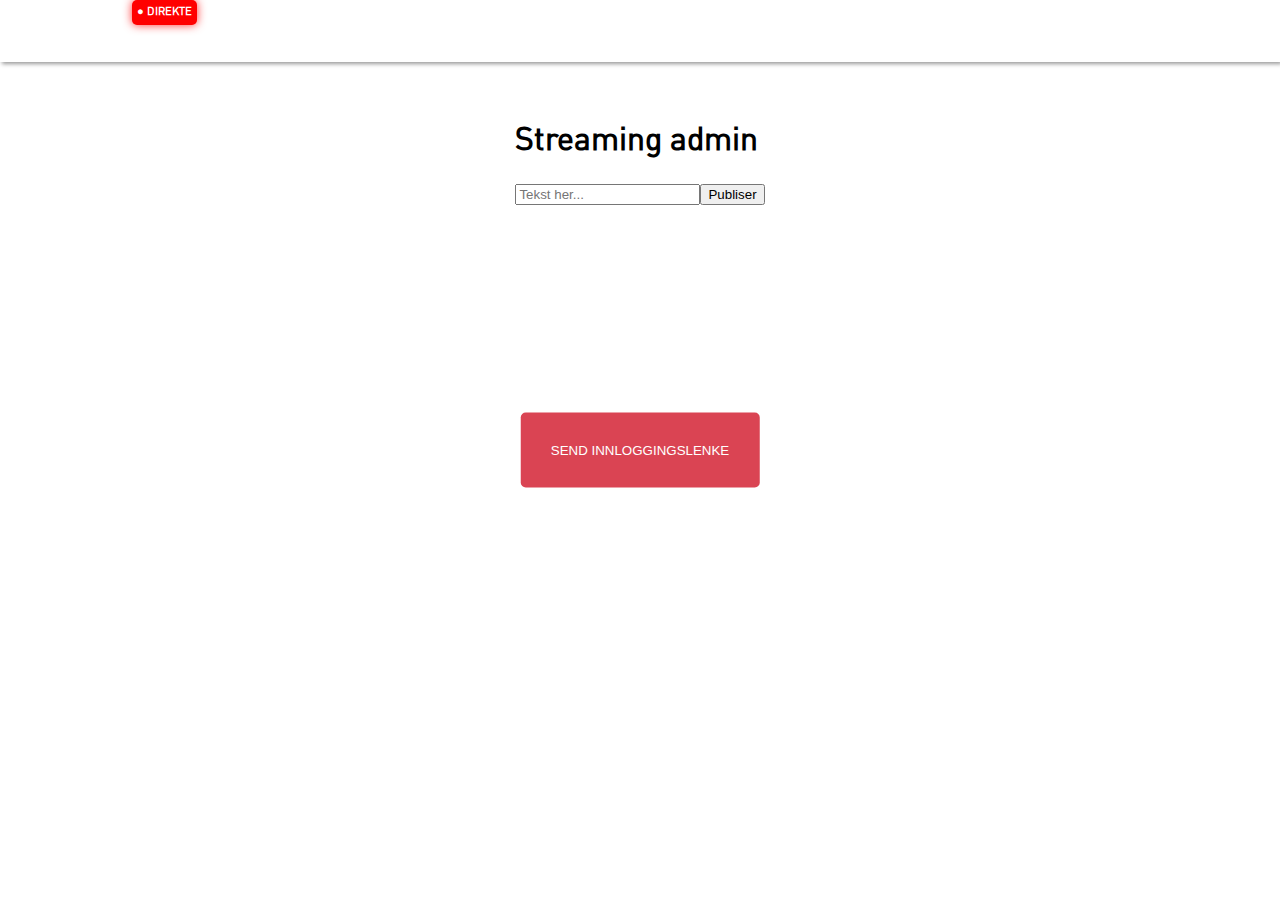
==== admin.html @ 5fa896ca "stiller tilbake" ====
<!DOCTYPE html>
<html lang="en">

    <head>
        <meta charset="UTF-8">
        <meta name="viewport" content="width=device-width, initial-scale=1.0">
        <meta http-equiv="X-UA-Compatible" content="ie=edge">
        <link rel="stylesheet" href="main.css">
        <link rel="stylesheet" href="admin.css">
        <title>Norges speiderforbund - Direktesendinger</title>

        <!-- The core Firebase JS SDK is always required and must be listed first -->
        <script src="https://www.gstatic.com/firebasejs/7.2.1/firebase-app.js"></script>
        <script src="https://www.gstatic.com/firebasejs/7.2.1/firebase-database.js"></script>
        <script src="https://www.gstatic.com/firebasejs/7.2.1/firebase-auth.js"></script>

        <!-- TODO: Add SDKs for Firebase products that you want to use https://firebase.google.com/docs/web/setup#available-libraries -->

        <script>

            const email = 'andreas.roste+firebaselogin@rugge.org';

            // Your web app's Firebase configuration
            var firebaseConfig = {
                apiKey: "AIzaSyCL4fl3EhPZ6UJW5xxiXsVL4lBZ0eJ1Mf8",
                authDomain: "rst18-sms.firebaseapp.com",
                databaseURL: "https://rst18-sms.firebaseio.com",
                projectId: "rst18-sms",
                storageBucket: "rst18-sms.appspot.com",
                messagingSenderId: "678434864453",
                appId: "1:678434864453:web:fb9243c6d8693c031e922c"
            };
            // Initialize Firebase
            firebase.initializeApp(firebaseConfig);


            if (firebase.auth().isSignInWithEmailLink(window.location.href)) {
                firebase.auth().signInWithEmailLink(email, window.location.href);
            }

            const db = firebase.database();

            /*db.ref('/messages').on('value', function (s) {

                console.log(s.val());

                s.val().forEach(function (message) {
                    let element = document.createElement('div');
                    element.className = 'message';

                    let text_el = document.createElement('div');
                    text_el.className = 'message-text';
                    text_el.innerHTML = message.text;

                    let timestamp_el = document.createElement('div');
                    timestamp_el.className = 'message-time';
                    timestamp_el.innerText = message.time;

                    element.appendChild(timestamp_el);
                    element.appendChild(text_el);

                    document.getElementById('messages').prepend(element);
                })
            });*/

            const auth = firebase.auth();

            auth.onAuthStateChanged(function (user) {
                if (user) {
                    document.getElementById('auth').classList.remove('hidden');
                    document.getElementById('noauth').classList.add('hidden');
                } else {
                    document.getElementById('auth').classList.add('hidden');
                    document.getElementById('noauth').classList.remove('hidden');
                }
            });

            function pad(value) {
                if (value < 10) {
                    return '0' + value;
                } else {
                    return value;
                }
            }

            function getTime() {
                const hours = (new Date()).getUTCHours();
                const mins = (new Date()).getUTCMinutes();
                return pad(hours) + ":" + pad(mins);
            }

            function publish() {
                const text_el = document.getElementById('inputtext');
                const msg = text_el.value;
                text_el.value = '';
                db.ref('/messages').push().set({
                    text: msg,
                    time: getTime()
                })
            }

            function keydown(e) {
                if (e.code == 'Enter') {
                    publish();
                }
            }


            function login() {
                var actionCodeSettings = {
                    url: 'https://streaming.speiding.no/admin.html',
                    handleCodeInApp: true,
                };
                auth.sendSignInLinkToEmail(email, actionCodeSettings).then(function () {
                    document.getElementById('loginbtn').toggleAttribute('disabled');
                }).catch(function () {
                    document.getElementById('loginbtn').toggleAttribute('disabled');
                });
            }

        </script>

    </head>

    <body>
        <div id="noauth">
            <button onclick="login()" class="login" name="loginbtn">Send innloggingslenke</button>
        </div>
        <div id="auth">
            <div class="heading">
                <img src="https://speiding.no/assets/images/logo.png" alt="" class="logo">
                <span class="live-text">&#9679; Direkte</span>
            </div>
            <div class="content">
                <h1 class="big">Streaming admin</h1>
                <div class="flex">
                    <input type="text" id="inputtext" onkeydown="keydown(event)" placeholder="Tekst her...">
                    <button>Publiser</button>
                </div>
            </div>
        </div>
    </body>

</html>
---- main.css ----
@font-face {
    font-family: 'DINOT';
    src: url("dinot.otf");
}

* {
    box-sizing: border-box;
}

html,
body {
    margin: 0;
    padding: 0;
    width: 100vw;
    height: 100vh;
    font-family: 'DINOT', sans-serif;
}

.heading {
    width: 100vw;
    box-shadow: 2px 2px 4px rgba(0,0,0,0.4);
    height: 62px;
}

.logo {
    width: 280px;
    max-height: 140%;
    margin-left: 10vw;
    transform: translateY(7px);
}

.flex {
    display: flex;
}

.big {
    flex:1;
}

.live-text {
    background: red;
    color: white;
    box-shadow: 0 0 10px rgba(255,0,0,0.8);
    text-transform: uppercase;
    padding: 5px;
    font-size: 70%;
    font-weight: bold;
    display: inline-block;
    margin-right: 10px;
    border-radius: 5px;
}

.content {
    display: block;
    margin: 0 auto;
    width: fit-content;
    margin-top: 60px;
}

.youtube {
    width: 50vw;
    margin-right: 10px;
    height: 500px;
}

.messages {
    width: 30vw;
    height: 500px;
    background: #e7e4df;
    padding: 10px;
    overflow-y: auto;
}

.message {
    border-bottom: 1px dotted rgba(0,0,0,0.4);
    padding: 10px;
}

.message-time {
    display: inline-block;
    color: #888;
    margin-right: 10px;
}

.message-text {
    display: inline-block;

}



@media screen and (max-width: 1000px) {
    .logo {
        margin-left: 0;
    }
    .flex {
        flex-direction: column;
    }
    .messages {
        width: 50vw;
    }
}
---- admin.css ----
.hidden {
    visibility: hidden;
}

.login {
    padding: 30px;
    text-transform: uppercase;
    border-radius: 5px;
    margin: 0 auto;
    position: absolute;
    top: 50%;
    left: 50%;
    transform: translate(-50%, -50%);
    background: #da4453;
    color: white;
    border: none;
}

.inputtext {
    padding: 10px;
    border-radius: 5px;
}
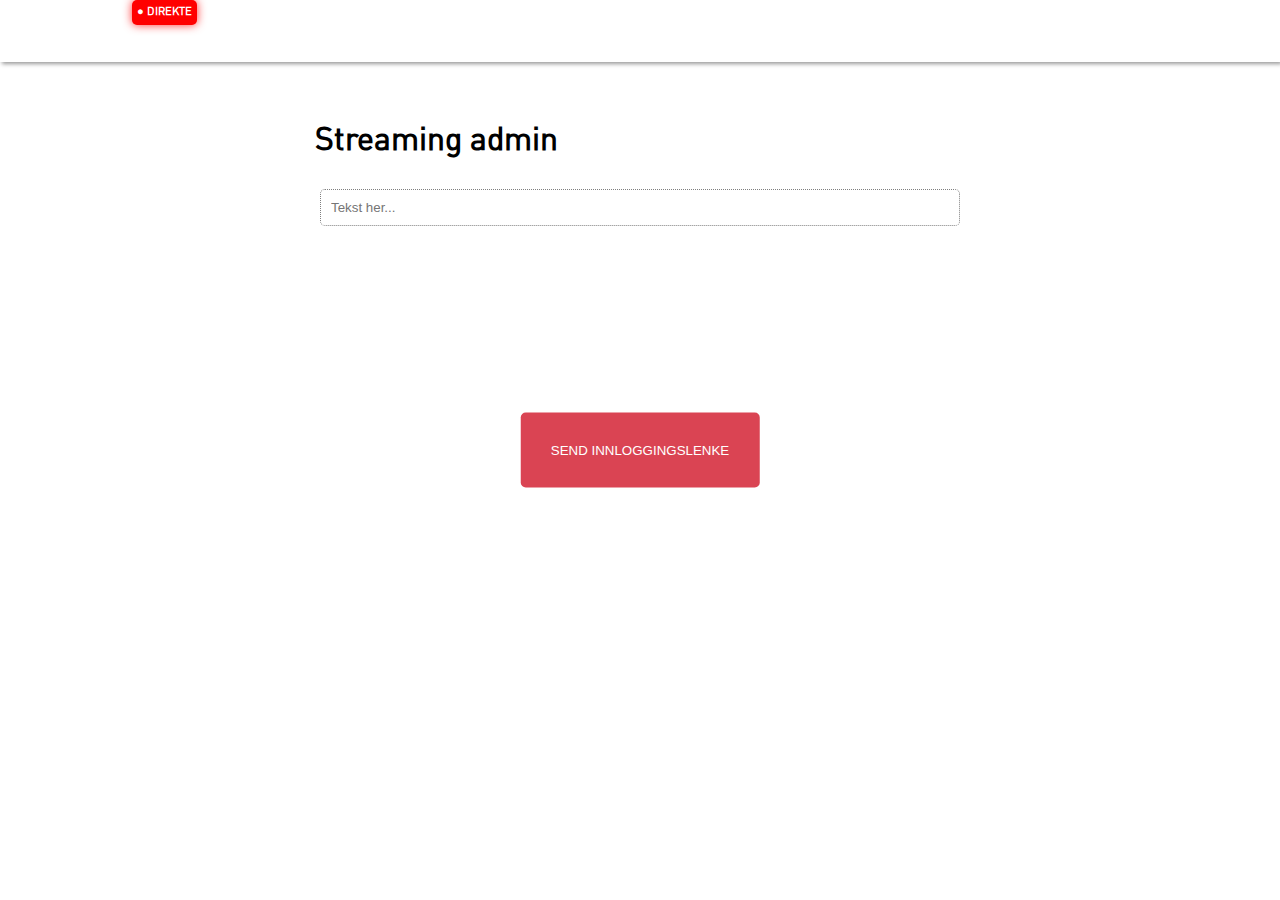
==== commit 6dc6208a: "Fornøyd" ====
--- a/admin.html
+++ b/admin.html
@@ -39,31 +39,42 @@
             }
 
             const db = firebase.database();
+            const auth = firebase.auth();
 
-            /*db.ref('/messages').on('value', function (s) {
+            db.ref('/messages').on('value', function (s) {
 
                 console.log(s.val());
 
-                s.val().forEach(function (message) {
-                    let element = document.createElement('div');
-                    element.className = 'message';
+                document.getElementById('messages').innerHTML = '';
 
-                    let text_el = document.createElement('div');
-                    text_el.className = 'message-text';
-                    text_el.innerHTML = message.text;
+                for (const msg in s.val()) {
+                    if (s.val().hasOwnProperty(msg)) {
+                        const message = s.val()[msg];
 
-                    let timestamp_el = document.createElement('div');
-                    timestamp_el.className = 'message-time';
-                    timestamp_el.innerText = message.time;
+                        let element = document.createElement('div');
+                        element.className = 'message';
 
-                    element.appendChild(timestamp_el);
-                    element.appendChild(text_el);
+                        let text_el = document.createElement('div');
+                        text_el.className = 'message-text';
+                        text_el.innerHTML = message.text;
 
-                    document.getElementById('messages').prepend(element);
-                })
-            });*/
+                        let timestamp_el = document.createElement('div');
+                        timestamp_el.className = 'message-time';
+                        timestamp_el.innerText = message.time;
 
-            const auth = firebase.auth();
+                        let deletebtn = document.createElement('button');
+                        deletebtn.innerText = 'X';
+                        deletebtn.className = 'deletebtn';
+                        deletebtn.setAttribute('onClick', 'deletemsg("' + msg + '")');
+
+                        element.appendChild(timestamp_el);
+                        element.appendChild(text_el);
+                        element.appendChild(deletebtn);
+
+                        document.getElementById('messages').prepend(element);
+                    }
+                }
+            });
 
             auth.onAuthStateChanged(function (user) {
                 if (user) {
@@ -74,6 +85,10 @@
                     document.getElementById('noauth').classList.remove('hidden');
                 }
             });
+
+            function deletemsg(id) {
+                db.ref('/messages/' + id).remove();
+            }
 
             function pad(value) {
                 if (value < 10) {
@@ -123,20 +138,18 @@
     </head>
 
     <body>
-        <div id="noauth">
+        <div id="auth">
             <button onclick="login()" class="login" name="loginbtn">Send innloggingslenke</button>
         </div>
-        <div id="auth">
+        <div id="noauth">
             <div class="heading">
                 <img src="https://speiding.no/assets/images/logo.png" alt="" class="logo">
                 <span class="live-text">&#9679; Direkte</span>
             </div>
             <div class="content">
                 <h1 class="big">Streaming admin</h1>
-                <div class="flex">
-                    <input type="text" id="inputtext" onkeydown="keydown(event)" placeholder="Tekst her...">
-                    <button>Publiser</button>
-                </div>
+                <input type="text" id="inputtext" onkeydown="keydown(event)" placeholder="Tekst her..." />
+                <div id="messages"></div>
             </div>
         </div>
     </body>
--- a/admin.css
+++ b/admin.css
@@ -16,7 +16,22 @@
     border: none;
 }
 
-.inputtext {
+#inputtext {
     padding: 10px;
+    margin: 5px;
     border-radius: 5px;
+    border: 1px dotted rgba(0,0,0,0.5);
+    width: 50vw;
+}
+
+.deletebtn {
+    background: rgba(255, 0, 0, 0.4);
+    border: none;
+    margin-left: 10px;
+    position: absolute;
+    right: 0;
+}
+
+.message{
+    position: relative;
 }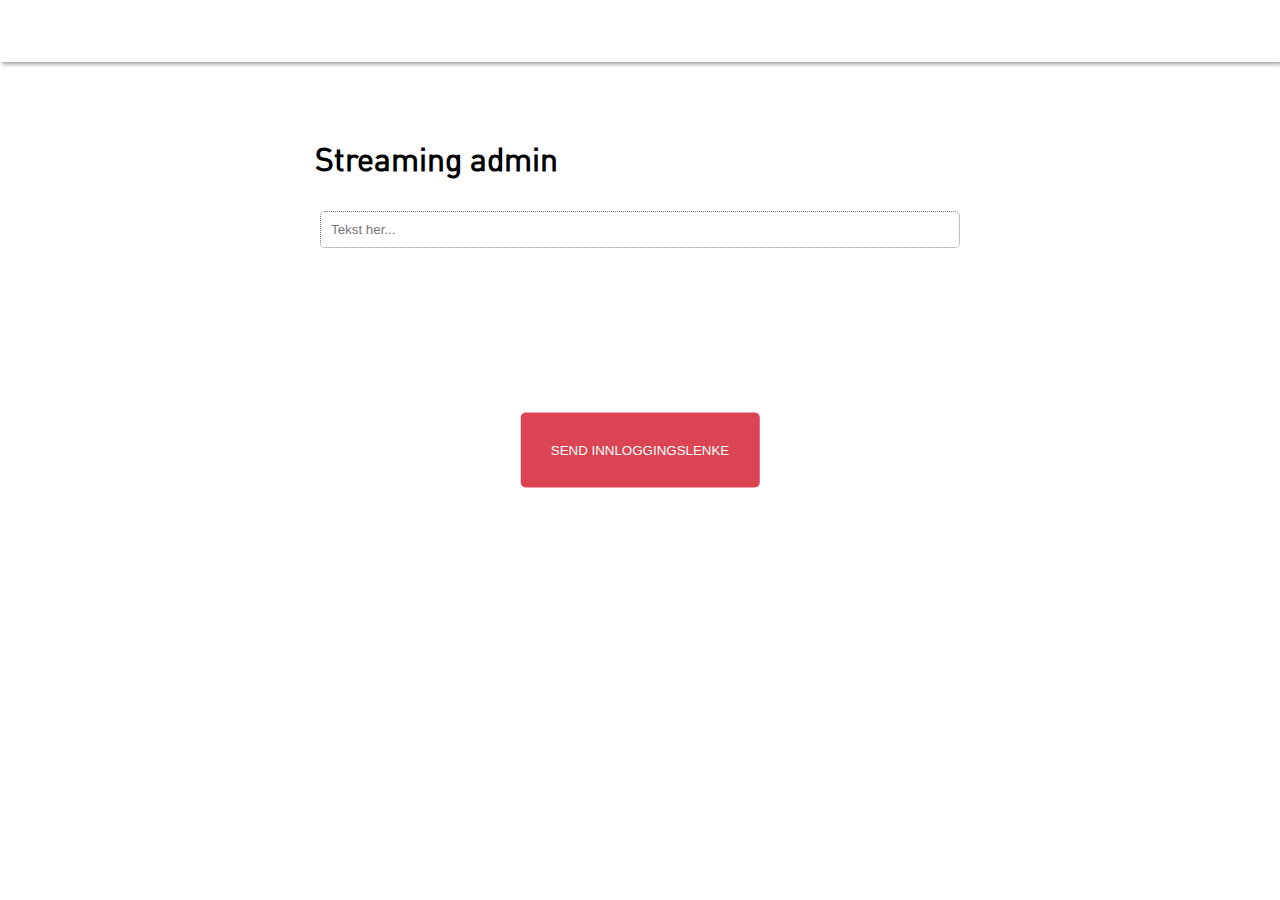
==== commit 224f32f9: "Klokke på admin" ====
--- a/admin.html
+++ b/admin.html
@@ -86,6 +86,13 @@
                 }
             });
 
+            setInterval(function() {
+                const hours = (new Date()).getHours();
+                const mins = (new Date()).getMinutes();
+                const secs = (new Date()).getSeconds();
+                document.getElementById('clock').innerText = pad(hours) + ":" + pad(mins) + ":" + pad(secs);
+            }, 1000);
+
             function deletemsg(id) {
                 db.ref('/messages/' + id).remove();
             }
@@ -99,8 +106,8 @@
             }
 
             function getTime() {
-                const hours = (new Date()).getUTCHours();
-                const mins = (new Date()).getUTCMinutes();
+                const hours = (new Date()).getHours();
+                const mins = (new Date()).getMinutes();
                 return pad(hours) + ":" + pad(mins);
             }
 
@@ -138,16 +145,18 @@
     </head>
 
     <body>
-        <div id="auth">
+        <div id="noauth">
             <button onclick="login()" class="login" name="loginbtn">Send innloggingslenke</button>
         </div>
-        <div id="noauth">
+        <div id="auth">
             <div class="heading">
                 <img src="https://speiding.no/assets/images/logo.png" alt="" class="logo">
-                <span class="live-text">&#9679; Direkte</span>
             </div>
             <div class="content">
-                <h1 class="big">Streaming admin</h1>
+                <div class="flex">
+                    <h1 class="big">Streaming admin</h1>
+                    <h2 id="clock"></h2>
+                </div>
                 <input type="text" id="inputtext" onkeydown="keydown(event)" placeholder="Tekst her..." />
                 <div id="messages"></div>
             </div>
--- a/main.css
+++ b/main.css
@@ -31,6 +31,7 @@
 
 .flex {
     display: flex;
+    align-items: center;
 }
 
 .big {
@@ -48,6 +49,8 @@
     display: inline-block;
     margin-right: 10px;
     border-radius: 5px;
+    align-self: center;
+    justify-self: 
 }
 
 .content {
@@ -94,9 +97,19 @@
         margin-left: 0;
     }
     .flex {
-        flex-direction: column;
+        width: 95vw;
+    }
+    .flex-2 {
+        flex-direction: column !important;
     }
     .messages {
-        width: 50vw;
+        width: 95vw;
+    }
+    .content{
+        margin: 10px auto;
+    }
+    .youtube {
+        width: 95vw;
+        margin-right: 0;
     }
 }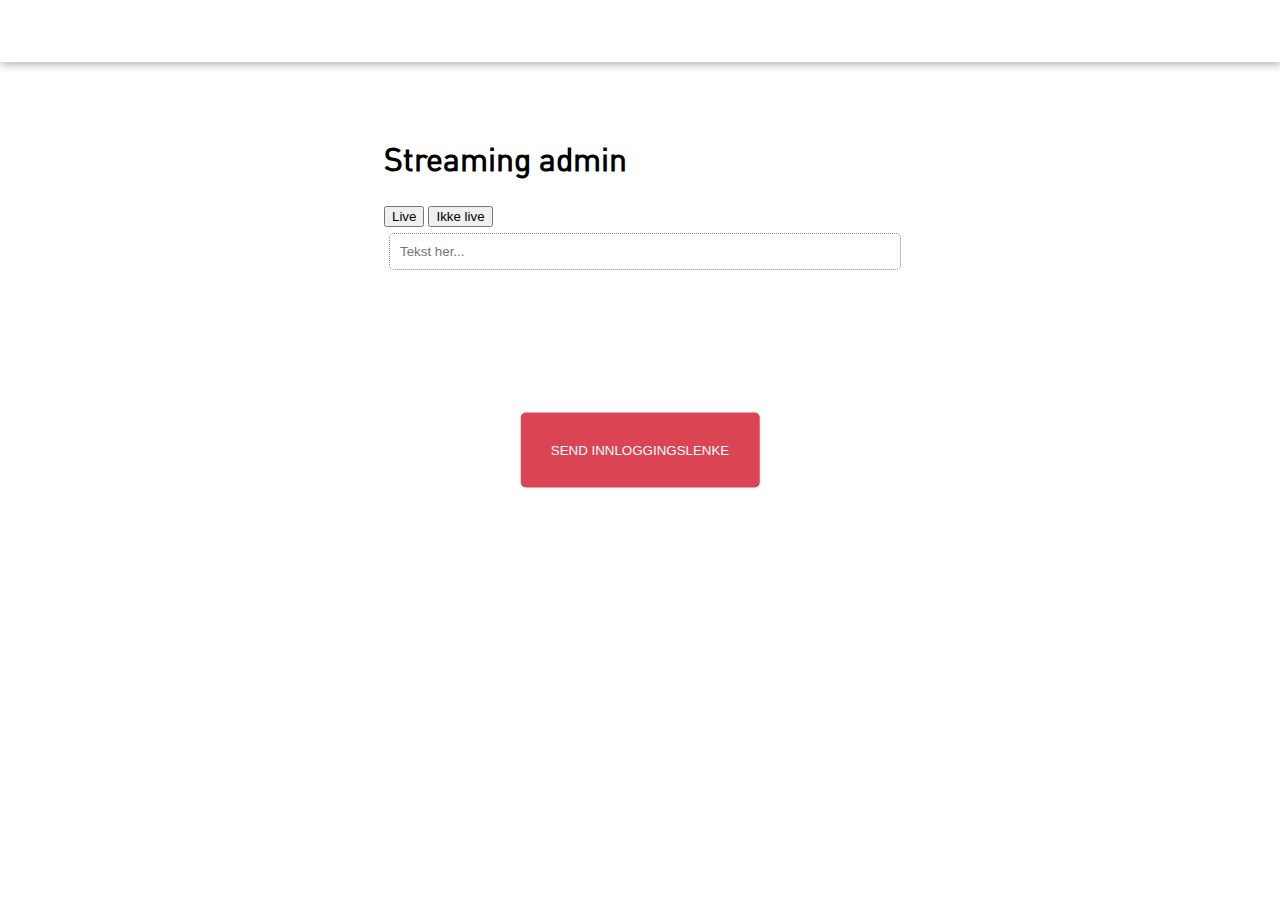
==== commit 9174f901: "live/ikkelive knapper" ====
--- a/admin.html
+++ b/admin.html
@@ -127,6 +127,10 @@
                 }
             }
 
+            function setLive(live) {
+                db.ref('/live').set(live);
+            }
+
 
             function login() {
                 var actionCodeSettings = {
@@ -157,6 +161,8 @@
                     <h1 class="big">Streaming admin</h1>
                     <h2 id="clock"></h2>
                 </div>
+                <button onclick="setLive(true)">Live</button>
+                <button onclick="setLive(false)">Ikke live</button>
                 <input type="text" id="inputtext" onkeydown="keydown(event)" placeholder="Tekst her..." />
                 <div id="messages"></div>
             </div>
--- a/main.css
+++ b/main.css
@@ -11,14 +11,13 @@
 body {
     margin: 0;
     padding: 0;
-    width: 100vw;
-    height: 100vh;
+    max-width: 100vw;
+    min-height: 100vh;
     font-family: 'DINOT', sans-serif;
 }
 
 .heading {
-    width: 100vw;
-    box-shadow: 2px 2px 4px rgba(0,0,0,0.4);
+    box-shadow: 1px 1px 10px rgba(0,0,0,0.4);
     height: 62px;
 }
 
@@ -50,7 +49,11 @@
     margin-right: 10px;
     border-radius: 5px;
     align-self: center;
-    justify-self: 
+}
+
+.not-live {
+    background: #333;
+    box-shadow: none;
 }
 
 .content {
@@ -58,6 +61,7 @@
     margin: 0 auto;
     width: fit-content;
     margin-top: 60px;
+    min-width: 40vw;
 }
 
 .youtube {
@@ -80,14 +84,28 @@
 }
 
 .message-time {
-    display: inline-block;
+    display: block;
     color: #888;
-    margin-right: 10px;
 }
 
 .message-text {
-    display: inline-block;
+    display: block;
+}
 
+.footer {
+    display: block;
+    width: 100%;
+    background: #33778f;
+    margin-top: 30px;
+    color: white;
+    background-image: url("footer.png");
+    padding: 20px;
+    position: relative;
+}
+
+.creds {
+    text-align: right;
+    margin-right: 20px;
 }
 
 
--- a/admin.css
+++ b/admin.css
@@ -21,7 +21,8 @@
     margin: 5px;
     border-radius: 5px;
     border: 1px dotted rgba(0,0,0,0.5);
-    width: 50vw;
+    width: 100%;
+    outline: none;
 }
 
 .deletebtn {
@@ -30,6 +31,7 @@
     margin-left: 10px;
     position: absolute;
     right: 0;
+    top: 50%;
 }
 
 .message{
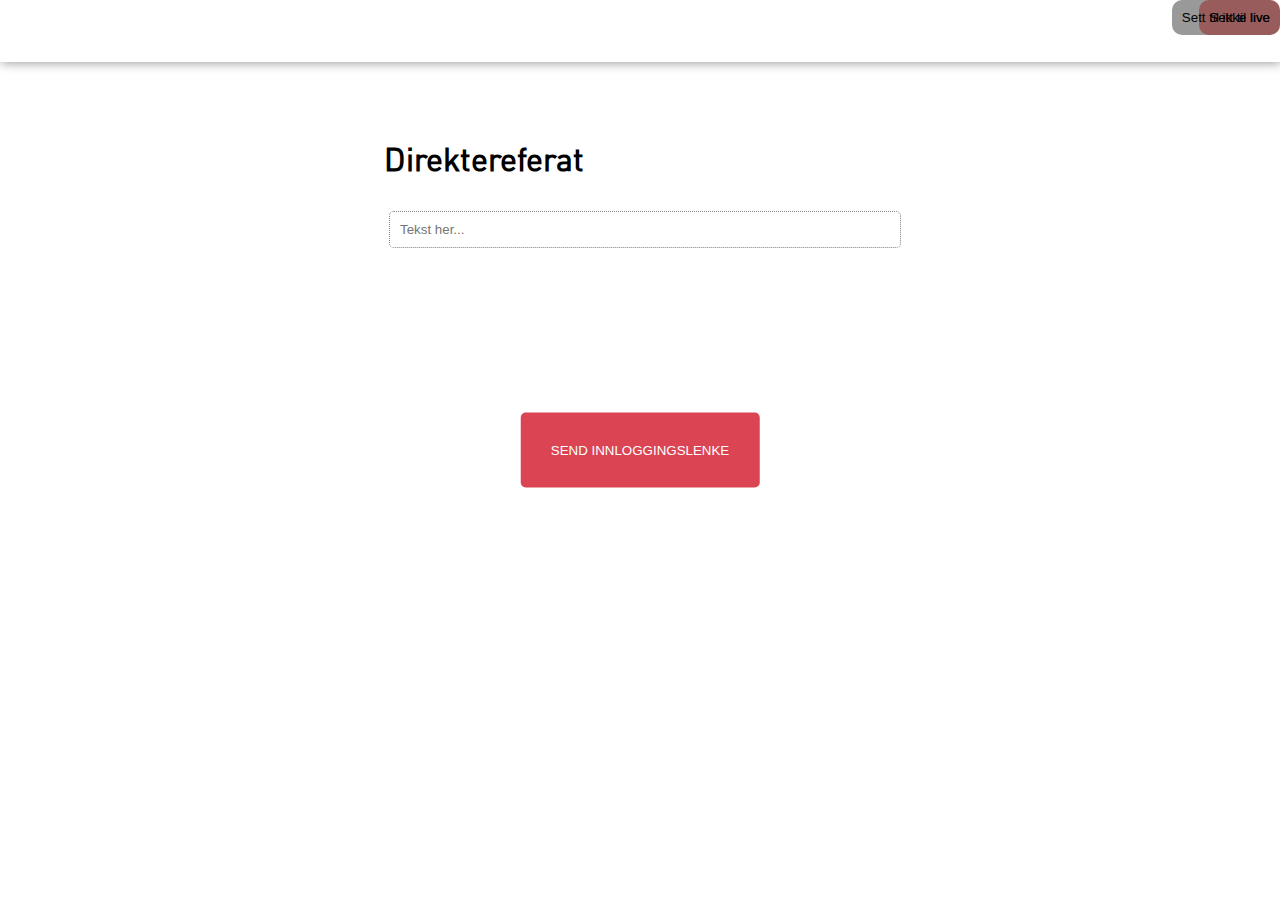
==== commit 3b44a54b: "Gjort klart til forum 2020" ====
--- a/admin.html
+++ b/admin.html
@@ -76,6 +76,16 @@
                 }
             });
 
+            db.ref('/live').on('value', function (s) {
+                if (s.val()) {
+                    document.getElementById('livebtn').classList.add('hidden');
+                    document.getElementById('unlivebtn').classList.remove('hidden');
+                } else {
+                    document.getElementById('livebtn').classList.remove('hidden');
+                    document.getElementById('unlivebtn').classList.add('hidden');
+                }
+            });
+
             auth.onAuthStateChanged(function (user) {
                 if (user) {
                     document.getElementById('auth').classList.remove('hidden');
@@ -149,20 +159,20 @@
     </head>
 
     <body>
-        <div id="noauth">
+        <div id="auth">
             <button onclick="login()" class="login" name="loginbtn">Send innloggingslenke</button>
         </div>
-        <div id="auth">
+        <div id="noauth">
             <div class="heading">
                 <img src="https://speiding.no/assets/images/logo.png" alt="" class="logo">
             </div>
             <div class="content">
                 <div class="flex">
-                    <h1 class="big">Streaming admin</h1>
+                    <h1 class="big">Direktereferat</h1>
                     <h2 id="clock"></h2>
                 </div>
-                <button onclick="setLive(true)">Live</button>
-                <button onclick="setLive(false)">Ikke live</button>
+                <button class="livebtn" id="livebtn" onclick="setLive(true)">Sett til live</button>
+                <button class="livebtn" id="unlivebtn" onclick="setLive(false)">Sett til ikke live</button>
                 <input type="text" id="inputtext" onkeydown="keydown(event)" placeholder="Tekst her..." />
                 <div id="messages"></div>
             </div>
--- a/main.css
+++ b/main.css
@@ -14,6 +14,8 @@
     max-width: 100vw;
     min-height: 100vh;
     font-family: 'DINOT', sans-serif;
+    display: flex;
+    flex-direction: column;
 }
 
 .heading {
@@ -108,6 +110,10 @@
     margin-right: 20px;
 }
 
+.hide {
+    display: none;
+}
+
 
 
 @media screen and (max-width: 1000px) {
--- a/admin.css
+++ b/admin.css
@@ -25,6 +25,30 @@
     outline: none;
 }
 
+#livebtn {
+    border: none;
+    background: rgba(255, 0, 0, 0.4);
+    border-radius: 10px;
+    padding: 10px;
+}
+
+#unlivebtn {
+    border: none;
+    background: rgba(0, 0, 0, 0.4);
+    border-radius: 10px;
+    padding: 10px;
+}
+
+.livebtn{
+    position: absolute;
+    right: 0;
+    top: 0;
+}
+
+.content {
+    max-width: 40vw;
+}
+
 .deletebtn {
     background: rgba(255, 0, 0, 0.4);
     border: none;
